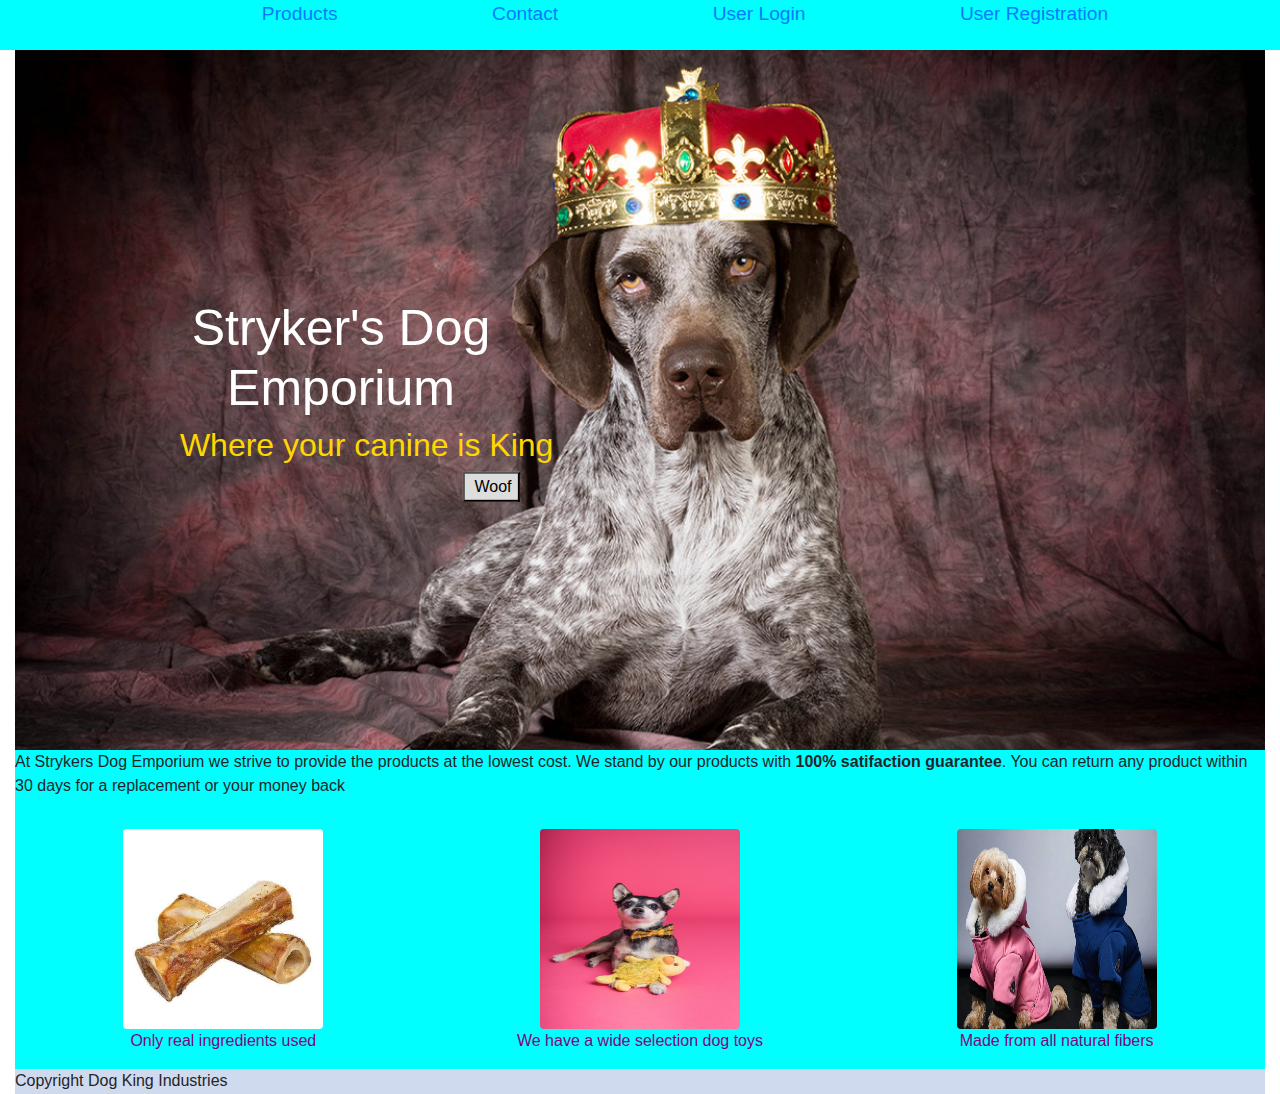
==== index.html @ 42f4755b "more updates to home page" ====
<!DOCTYPE html>
<html lang="en">

<head>
    <meta name="viewport" content="width=device-width, initial-scale=1">
    <meta charset="utf-8">
    <meta name="viewport" content="width=device-width, initial-scale=1, shrink-to-fit=no">
    <link rel="stylesheet" href="css/bootstrap.css">
    <link rel="stylesheet" href="css/site.css">
    <title> Stykers Dog Emporium</title>
    <style>
        body {
            margin: 0;
            font-family: Arial, Helvetica, sans-serif;
        }
    </style>

</head>

<body>
    <div class="topbackground">
        <ul class="topbar">
            <li><a href="product.html"> Products</a></li>
            <li><a href="contact.html"> Contact</a></li>
            <li><a href="userlogin.html"> User Login</a></li>
            <li><a href="user_registration.html"> User Registration</a></li>
        </ul>
    </div>

    <div class="container-fluid">

        <div class="hero-image">
            <div class="hero-text">

                <div class="heading">
                    <h1 style="font-size:50px">Stryker's Dog Emporium</h1>



                    <div class="paragraph">
                        <h2>Where your canine is King</h2>
                    </div>


                    <button>Woof</button>
                </div>
            </div>

        </div>

        <div class="bottompage">

            <p> At Strykers Dog Emporium we strive to provide the products at the lowest cost. We stand by our products
                with <b> 100% satifaction guarantee</b>. You can return any product within 30 days for a
                replacement or your
                money back</p>
        </div>
        <div class="container-fluid">
            <div class="row">
                <div class="col-md-4 product">
                    <img src="images/dogbone.jpg" class="rounded" id="boneimage" alt="image of dog bone">
                    <p>Only real ingredients used</p>
                </div>
                <div class="col-md-4 product">
                    <img src="images/dogtoys.jpg" class="rounded" id="toyimage" alt="image of dog toys">
                    <p>We have a wide selection dog toys</p>
                </div>
                <div class="col-md-4 product">
                    <img src="images/dogclothes.jpg" class="rounded" id="clothesimage" alt="image of dog clothes">
                    <p>Made from all natural fibers</p>
                </div>
            </div>
        </div>

        <div class="footer">
            <P>Copyright Dog King Industries</P>
        </div>
    </div>
</body>

</html>
---- css/site.css ----
html {

    height: 100%;
    margin: 0;
    font-family: Arial, Helvetica, sans-serif;
}

.hero-image {
    background-image: url("/images/saurr.jpg");
    background-position: top;
    background-repeat: no-repeat;
    background-size: cover;
    position: relative;
    height: 700px;
}

.hero-text {
    text-align: center;
    position: absolute;
    top: 50%;
    left: 25%;
    transform: translate(-50%, -50%);
    color: black
}

.hero-text button {
    border-left: 50 px;
    outline: 0;
    margin-left: 300px;
    display: inline-block;
    padding-left: 10px;
    color: black;
    background-color: #ddd;
    cursor: pointer;
}

.hero-text button:hover {
    background-color: #555;
}

.topbar {
    color: purple
}

.topbar li {
    display: inline;
    padding-right: 50px;
    padding-left: 100px;
    font-size: larger;
}

.topbackground {
    background-color: aqua;
    padding-bottom: 5px;
    text-align: center;
    list-style-type: square;
    color: purple
}

.heading {
    margin-left: 5%;
    color: white
}

.paragraph {
    margin-left: 10%;
    color: gold
}

.contact {
    padding-top: 5px;
    background-color: lightblue;
    text-align: center;
    color: purple
}

.info {
    padding-top: 5px;
    text-align: center;
    color: purple
}

.background {
    background-color: burlywood;
}

.footer {
    position: relative;
    bottom: 0;
    left: 0;
    width: 100%;
    height: 25px;
    background-color: #D0DAEE;
}

#dogform {
    background-color: whitesmoke;
}

#boneimage {
    height: 200px;
    width: 200px;
}

#toyimage {
    height: 200px;
    width: 200px;
}

#clothesimage {
    height: 200px;
    width: 200px;
}

.product {
    text-align: center;
}

.footercontact {
    position: absolute;
    left: 0;
    right: 0;
    bottom: 0;
    background-color: #D0DAEE;
    height: 25px;
}

.col-md-4 {
    color: purple;
    background-color: aqua;
    padding-top: 5px;
}

.bottompage {
    background-color: aqua;
    padding-bottom: 10px;
}
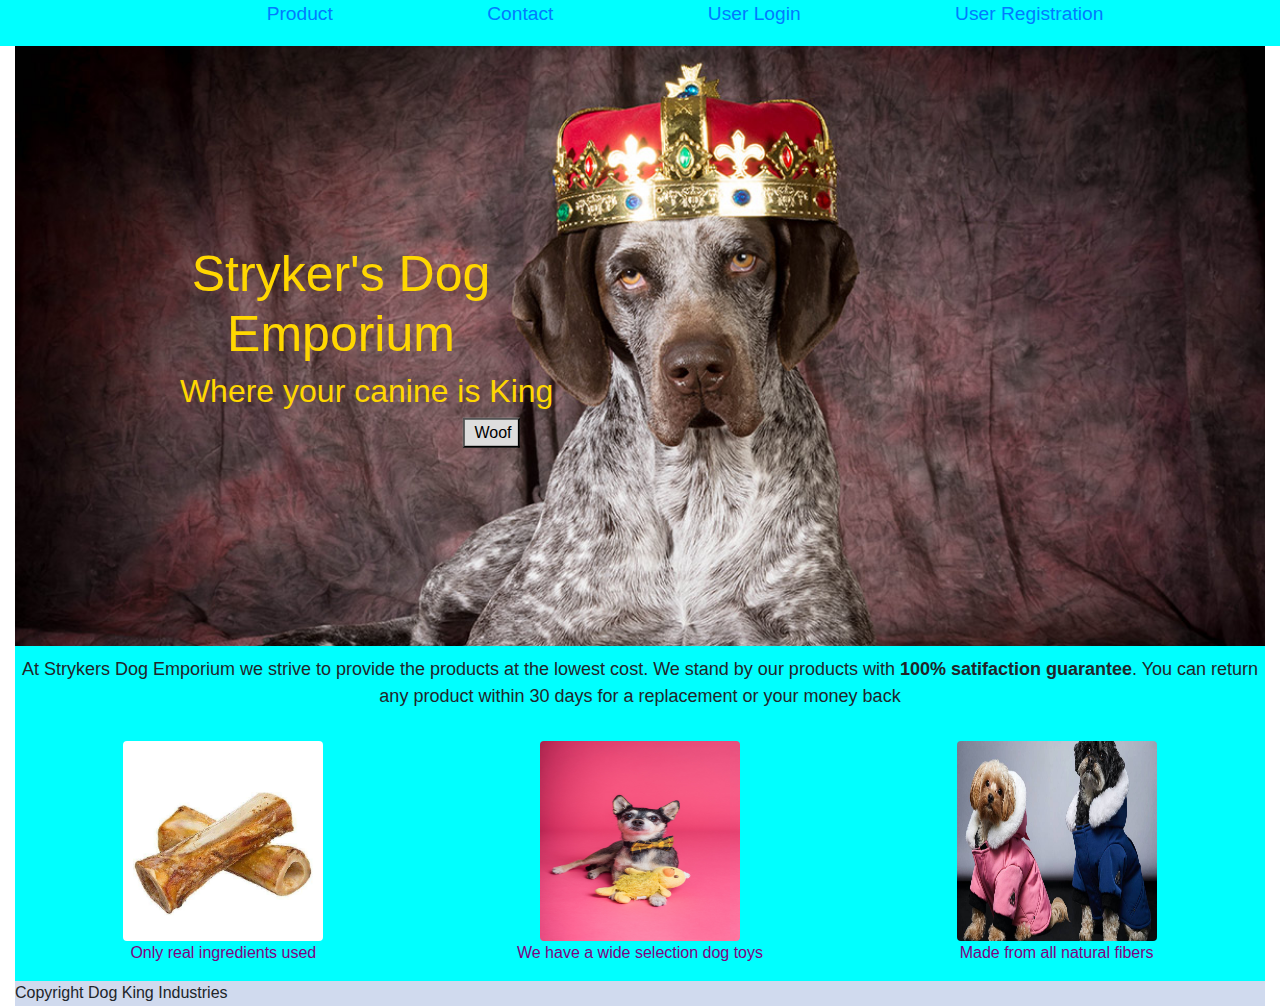
==== commit 293f398e: "start work on product page" ====
--- a/index.html
+++ b/index.html
@@ -20,7 +20,7 @@
 <body>
     <div class="topbackground">
         <ul class="topbar">
-            <li><a href="product.html"> Products</a></li>
+            <li><a href="Product.html"> Product</a></li>
             <li><a href="contact.html"> Contact</a></li>
             <li><a href="userlogin.html"> User Login</a></li>
             <li><a href="user_registration.html"> User Registration</a></li>
--- a/css/site.css
+++ b/css/site.css
@@ -11,7 +11,7 @@
     background-repeat: no-repeat;
     background-size: cover;
     position: relative;
-    height: 700px;
+    height: 600px;
 }
 
 .hero-text {
@@ -39,7 +39,9 @@
 }
 
 .topbar {
-    color: purple
+    color: purple;
+    text-align: center;
+
 }
 
 .topbar li {
@@ -51,7 +53,7 @@
 
 .topbackground {
     background-color: aqua;
-    padding-bottom: 5px;
+    padding-bottom: 1px;
     text-align: center;
     list-style-type: square;
     color: purple
@@ -59,7 +61,7 @@
 
 .heading {
     margin-left: 5%;
-    color: white
+    color: gold;
 }
 
 .paragraph {
@@ -134,4 +136,61 @@
 .bottompage {
     background-color: aqua;
     padding-bottom: 10px;
+    padding-top: 10px;
+    font-size: large;
+    text-align: center;
+}
+
+
+.footerproduct {
+    position: fixed;
+    bottom: 0;
+    left: 0;
+    width: 100%;
+    height: 25px;
+    background-color: #D0DAEE;
+    text-align: left;
+}
+
+.producthead {
+    color: gold;
+    text-align: center;
+    background-color: purple;
+    padding-bottom: 10px;
+
+}
+
+.contactinfo {
+    text-align: center;
+    padding-top: 10px;
+}
+
+.contacttable {
+    padding-left: 810px;
+}
+
+.productmain {
+    background-color: aqua;
+    height: 300px;
+    ;
+}
+
+.producttableinfo {
+    background-color: aqua;
+    height: 50px;
+    padding-top: 0;
+}
+
+
+table,
+th,
+td {
+    border: 2px solid black;
+    background-color: aqua;
+    border-radius: 50px;
+    padding: 5px;
+    width: 400px;
+    margin-left: 50px;
+    text-align: center;
+
 }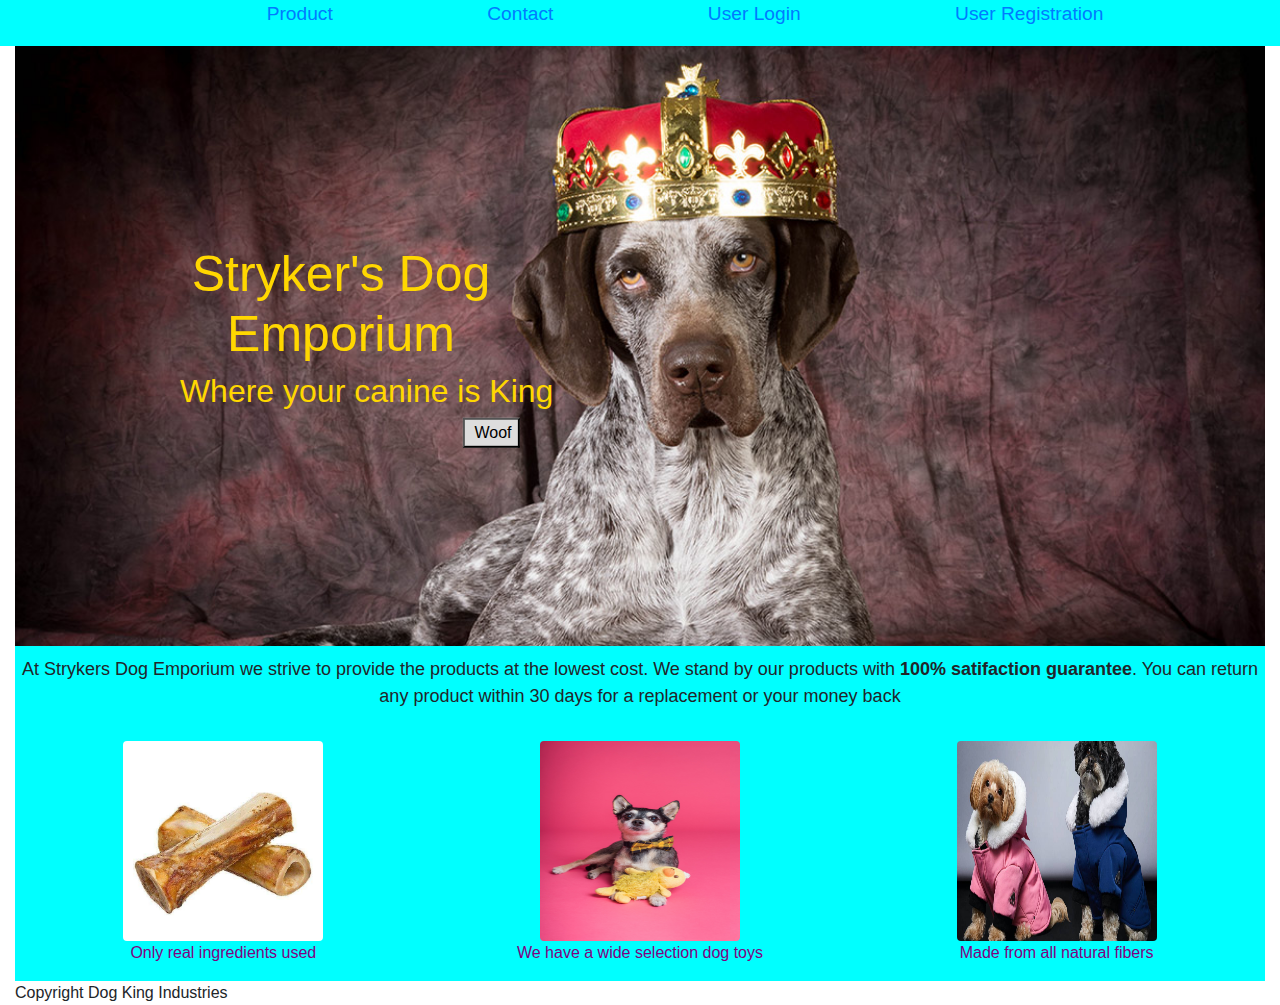
==== commit 45c37653: "added readme" ====
--- a/index.html
+++ b/index.html
@@ -72,7 +72,7 @@
             </div>
         </div>
 
-        <div class="footer">
+        <div class="footeruserpassword">
             <P>Copyright Dog King Industries</P>
         </div>
     </div>
--- a/css/site.css
+++ b/css/site.css
@@ -141,7 +141,6 @@
     text-align: center;
 }
 
-
 .footerproduct {
     position: fixed;
     bottom: 0;
@@ -157,7 +156,6 @@
     text-align: center;
     background-color: purple;
     padding-bottom: 10px;
-
 }
 
 .contactinfo {
@@ -171,26 +169,60 @@
 
 .productmain {
     background-color: aqua;
-    height: 300px;
+    height: 350px;
     ;
 }
 
 .producttableinfo {
     background-color: aqua;
-    height: 50px;
+    height: 30px;
     padding-top: 0;
-}
-
+    padding-left: 50px;
+}
 
 table,
 th,
 td {
     border: 2px solid black;
     background-color: aqua;
-    border-radius: 50px;
-    padding: 5px;
+    border-radius: 20px;
     width: 400px;
     margin-left: 50px;
     text-align: center;
+    padding-left: 50px;
+}
+
+.tablecontact {
+    border: 2px solid black;
+    background-color: aqua;
+    border-radius: 30px;
+    width: 440px;
+    margin-left: 740px;
+    text-align: center;
+}
+
+.productlist {
+    background-color: aqua;
+    height: fit-content;
+    padding-left: 50px;
+}
+
+.productitems {
+    list-style-type: square;
+    padding-top: 5px;
+    margin-top: 5px;
+    border-top: 5px padding
+}
+
+#boneimage {
+    height: 200px;
+    width: 200px;
+}
+
+.col-md-3 {
+    color: purple;
+    background-color: aqua;
+    padding-bottom: 250px;
+    padding-top: 10px;
 
 }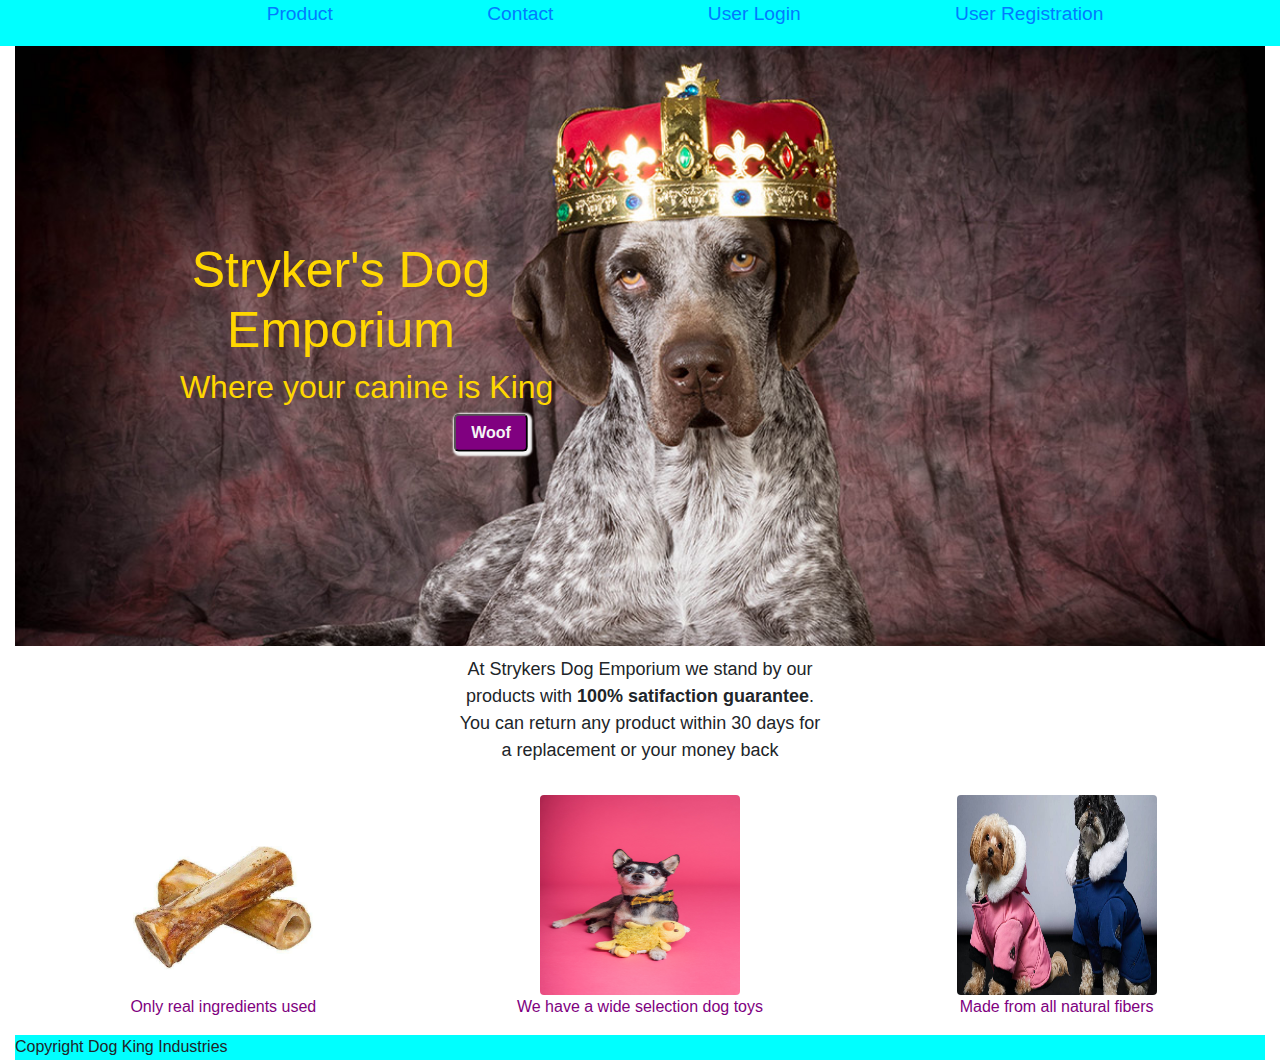
==== commit 4d4966bb: "clean up home page" ====
--- a/index.html
+++ b/index.html
@@ -50,7 +50,7 @@
 
         <div class="bottompage">
 
-            <p> At Strykers Dog Emporium we strive to provide the products at the lowest cost. We stand by our products
+            <p> At Strykers Dog Emporium we stand by our products
                 with <b> 100% satifaction guarantee</b>. You can return any product within 30 days for a
                 replacement or your
                 money back</p>
@@ -72,7 +72,7 @@
             </div>
         </div>
 
-        <div class="footeruserpassword">
+        <div class="footer">
             <P>Copyright Dog King Industries</P>
         </div>
     </div>
--- a/css/site.css
+++ b/css/site.css
@@ -28,10 +28,13 @@
     outline: 0;
     margin-left: 300px;
     display: inline-block;
-    padding-left: 10px;
-    color: black;
-    background-color: #ddd;
+    padding: 5px 15px 5px 15px;
+    color: whitesmoke;
+    background-color: purple;
     cursor: pointer;
+    border-radius: 5px;
+    font-weight: 900;
+    box-shadow: 2px 2px 2px 2px
 }
 
 .hero-text button:hover {
@@ -92,7 +95,7 @@
     left: 0;
     width: 100%;
     height: 25px;
-    background-color: #D0DAEE;
+    background-color: aqua
 }
 
 #dogform {
@@ -129,16 +132,19 @@
 
 .col-md-4 {
     color: purple;
-    background-color: aqua;
+
     padding-top: 5px;
 }
 
 .bottompage {
-    background-color: aqua;
+
     padding-bottom: 10px;
     padding-top: 10px;
     font-size: large;
     text-align: center;
+    max-width: 30%;
+    margin: 0 auto;
+
 }
 
 .footerproduct {
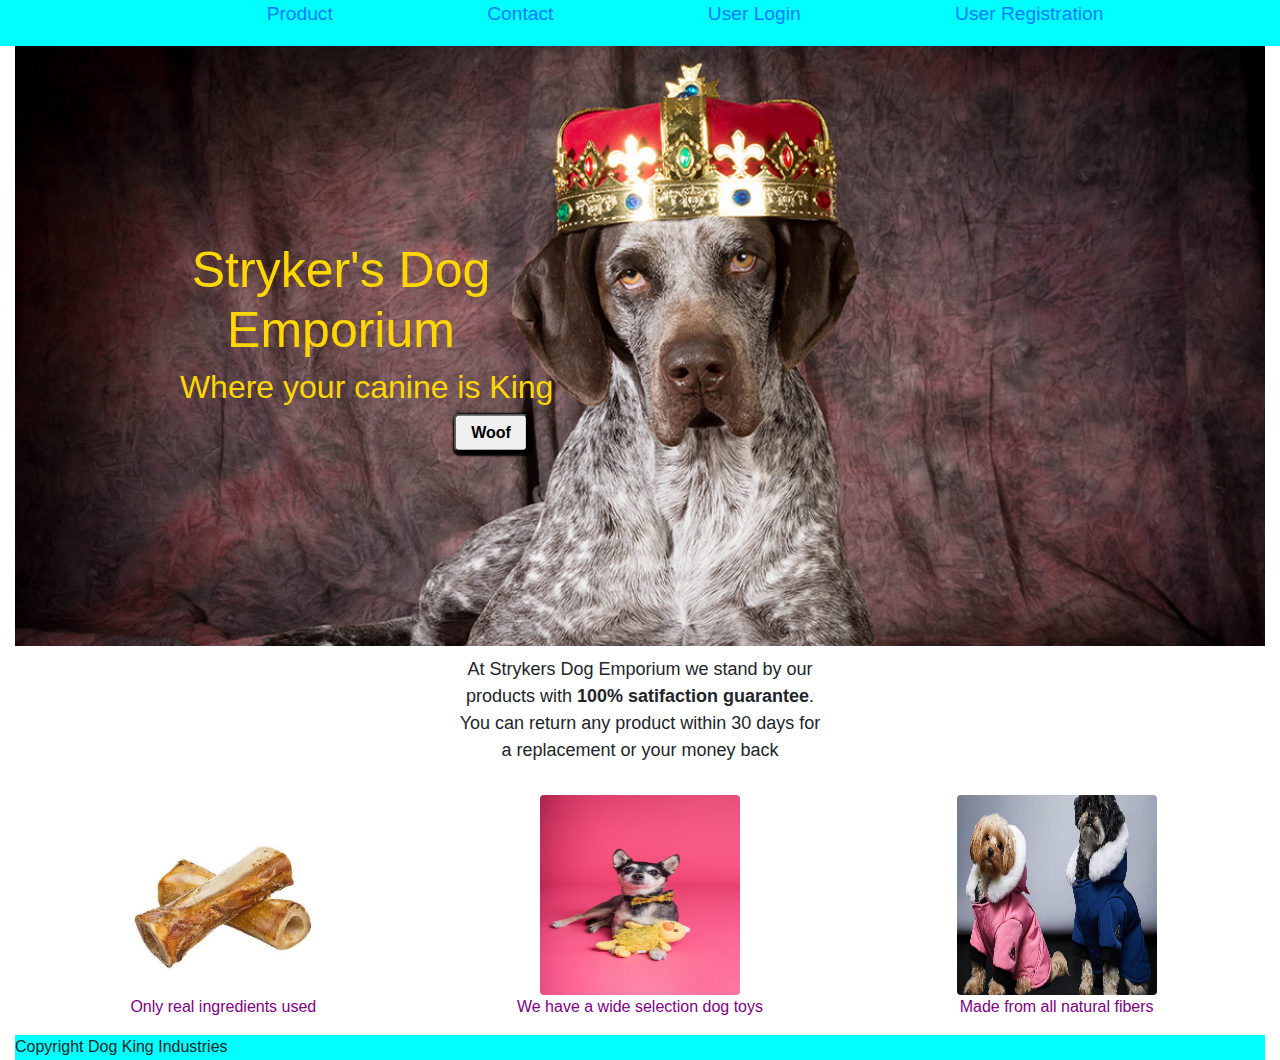
==== commit 19a793ac: "update prod images" ====
--- a/index.html
+++ b/index.html
@@ -62,7 +62,7 @@
                     <p>Only real ingredients used</p>
                 </div>
                 <div class="col-md-4 product">
-                    <img src="images/dogtoys.jpg" class="rounded" id="toyimage" alt="image of dog toys">
+                    <img src="images/dogtoysnd.jpg" class="rounded" id="toyimage" alt="image of dog toys">
                     <p>We have a wide selection dog toys</p>
                 </div>
                 <div class="col-md-4 product">
--- a/css/site.css
+++ b/css/site.css
@@ -6,7 +6,7 @@
 }
 
 .hero-image {
-    background-image: url("/images/saurr.jpg");
+    background-image: url(../images/saurr.jpg);
     background-position: top;
     background-repeat: no-repeat;
     background-size: cover;
@@ -29,8 +29,6 @@
     margin-left: 300px;
     display: inline-block;
     padding: 5px 15px 5px 15px;
-    color: whitesmoke;
-    background-color: purple;
     cursor: pointer;
     border-radius: 5px;
     font-weight: 900;
@@ -142,6 +140,7 @@
     padding-top: 10px;
     font-size: large;
     text-align: center;
+
     max-width: 30%;
     margin: 0 auto;
 
@@ -173,6 +172,8 @@
     padding-left: 810px;
 }
 
+
+
 .productmain {
     background-color: aqua;
     height: 350px;
@@ -191,7 +192,6 @@
 td {
     border: 2px solid black;
     background-color: aqua;
-    border-radius: 20px;
     width: 400px;
     margin-left: 50px;
     text-align: center;
@@ -203,7 +203,7 @@
     background-color: aqua;
     border-radius: 30px;
     width: 440px;
-    margin-left: 740px;
+    margin: 0 auto;
     text-align: center;
 }
 
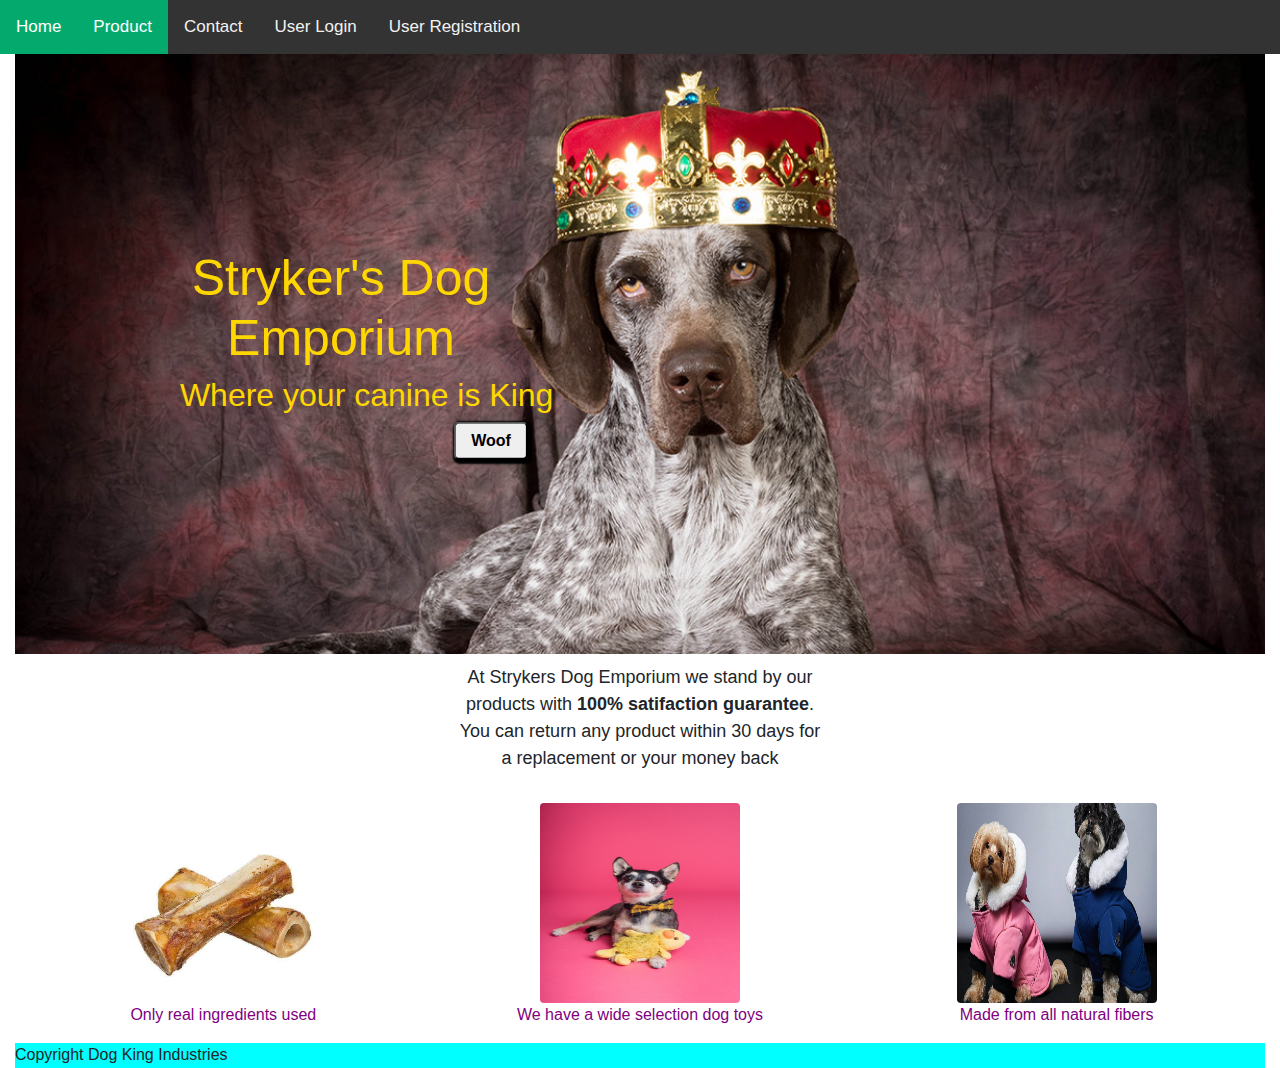
==== commit f94c7045: "last minute nav bar, that wasnt that hard" ====
--- a/index.html
+++ b/index.html
@@ -18,64 +18,79 @@
 </head>
 
 <body>
-    <div class="topbackground">
+    <!-- <div class="topbackground">
         <ul class="topbar">
-            <li><a href="Product.html"> Product</a></li>
+            <li><a href="product.html"> Product</a></li>
             <li><a href="contact.html"> Contact</a></li>
             <li><a href="userlogin.html"> User Login</a></li>
             <li><a href="user_registration.html"> User Registration</a></li>
         </ul>
+    </div> -->
+
+
+    <div class="topnav">
+        <a class="active" href="index.html"> Home</a>
+        <a class="active" href="product.html"> Product</a>
+        <a href="contact.html"> Contact</a>
+        <a href="userlogin.html"> User Login</a>
+        <a href="user_registration.html"> User Registration</a>
     </div>
-
-    <div class="container-fluid">
-
-        <div class="hero-image">
-            <div class="hero-text">
-
-                <div class="heading">
-                    <h1 style="font-size:50px">Stryker's Dog Emporium</h1>
 
 
 
-                    <div class="paragraph">
-                        <h2>Where your canine is King</h2>
-                    </div>
+</body>
+
+</html>
+
+<div class="container-fluid">
+
+    <div class="hero-image">
+        <div class="hero-text">
+
+            <div class="heading">
+                <h1 style="font-size:50px">Stryker's Dog Emporium</h1>
 
 
-                    <button>Woof</button>
+
+                <div class="paragraph">
+                    <h2>Where your canine is King</h2>
                 </div>
-            </div>
 
-        </div>
 
-        <div class="bottompage">
-
-            <p> At Strykers Dog Emporium we stand by our products
-                with <b> 100% satifaction guarantee</b>. You can return any product within 30 days for a
-                replacement or your
-                money back</p>
-        </div>
-        <div class="container-fluid">
-            <div class="row">
-                <div class="col-md-4 product">
-                    <img src="images/dogbone.jpg" class="rounded" id="boneimage" alt="image of dog bone">
-                    <p>Only real ingredients used</p>
-                </div>
-                <div class="col-md-4 product">
-                    <img src="images/dogtoysnd.jpg" class="rounded" id="toyimage" alt="image of dog toys">
-                    <p>We have a wide selection dog toys</p>
-                </div>
-                <div class="col-md-4 product">
-                    <img src="images/dogclothes.jpg" class="rounded" id="clothesimage" alt="image of dog clothes">
-                    <p>Made from all natural fibers</p>
-                </div>
+                <button>Woof</button>
             </div>
         </div>
 
-        <div class="footer">
-            <P>Copyright Dog King Industries</P>
+    </div>
+
+    <div class="bottompage">
+
+        <p> At Strykers Dog Emporium we stand by our products
+            with <b> 100% satifaction guarantee</b>. You can return any product within 30 days for a
+            replacement or your
+            money back</p>
+    </div>
+    <div class="container-fluid">
+        <div class="row">
+            <div class="col-md-4 product">
+                <img src="images/dogbone.jpg" class="rounded" id="boneimage" alt="image of dog bone">
+                <p>Only real ingredients used</p>
+            </div>
+            <div class="col-md-4 product">
+                <img src="images/dogtoysnd.jpg" class="rounded" id="toyimage" alt="image of dog toys">
+                <p>We have a wide selection dog toys</p>
+            </div>
+            <div class="col-md-4 product">
+                <img src="images/dogclothes.jpg" class="rounded" id="clothesimage" alt="image of dog clothes">
+                <p>Made from all natural fibers</p>
+            </div>
         </div>
     </div>
+
+    <div class="footer">
+        <P>Copyright Dog King Industries</P>
+    </div>
+</div>
 </body>
 
 </html>--- a/css/site.css
+++ b/css/site.css
@@ -115,6 +115,12 @@
     width: 200px;
 }
 
+#dogfoodimage {
+    height: 200px;
+    width: 200px;
+}
+
+
 .product {
     text-align: center;
 }
@@ -135,15 +141,12 @@
 }
 
 .bottompage {
-
     padding-bottom: 10px;
     padding-top: 10px;
     font-size: large;
     text-align: center;
-
     max-width: 30%;
     margin: 0 auto;
-
 }
 
 .footerproduct {
@@ -172,35 +175,34 @@
     padding-left: 810px;
 }
 
-
-
 .productmain {
-    background-color: aqua;
     height: 350px;
-    ;
 }
 
 .producttableinfo {
-    background-color: aqua;
     height: 30px;
     padding-top: 0;
     padding-left: 50px;
+    text-align: center;
+    font-weight: 600;
+    font-size: larger;
+    padding-bottom: 50px;
 }
 
 table,
 th,
 td {
     border: 2px solid black;
-    background-color: aqua;
     width: 400px;
     margin-left: 50px;
     text-align: center;
     padding-left: 50px;
+    margin: 0 auto;
 }
 
 .tablecontact {
     border: 2px solid black;
-    background-color: aqua;
+
     border-radius: 30px;
     width: 440px;
     margin: 0 auto;
@@ -208,16 +210,27 @@
 }
 
 .productlist {
-    background-color: aqua;
+
     height: fit-content;
     padding-left: 50px;
+    text-align: center;
+    margin: 0 auto;
+}
+
+.listparent {
+    list-style-type: square;
+    padding-top: 5px;
+    margin-top: 5px;
+    border-top: 5px padding;
 }
 
 .productitems {
-    list-style-type: square;
-    padding-top: 5px;
-    margin-top: 5px;
-    border-top: 5px padding
+    display: inline-block;
+    text-align: left;
+}
+
+.comment {
+    padding-top: 10px;
 }
 
 #boneimage {
@@ -227,8 +240,30 @@
 
 .col-md-3 {
     color: purple;
-    background-color: aqua;
     padding-bottom: 250px;
     padding-top: 10px;
-
+}
+
+.topnav {
+    overflow: hidden;
+    background-color: #333;
+}
+
+.topnav a {
+    float: left;
+    color: #f2f2f2;
+    text-align: center;
+    padding: 14px 16px;
+    text-decoration: none;
+    font-size: 17px;
+}
+
+.topnav a:hover {
+    background-color: #ddd;
+    color: black;
+}
+
+.topnav a.active {
+    background-color: #04AA6D;
+    color: white;
 }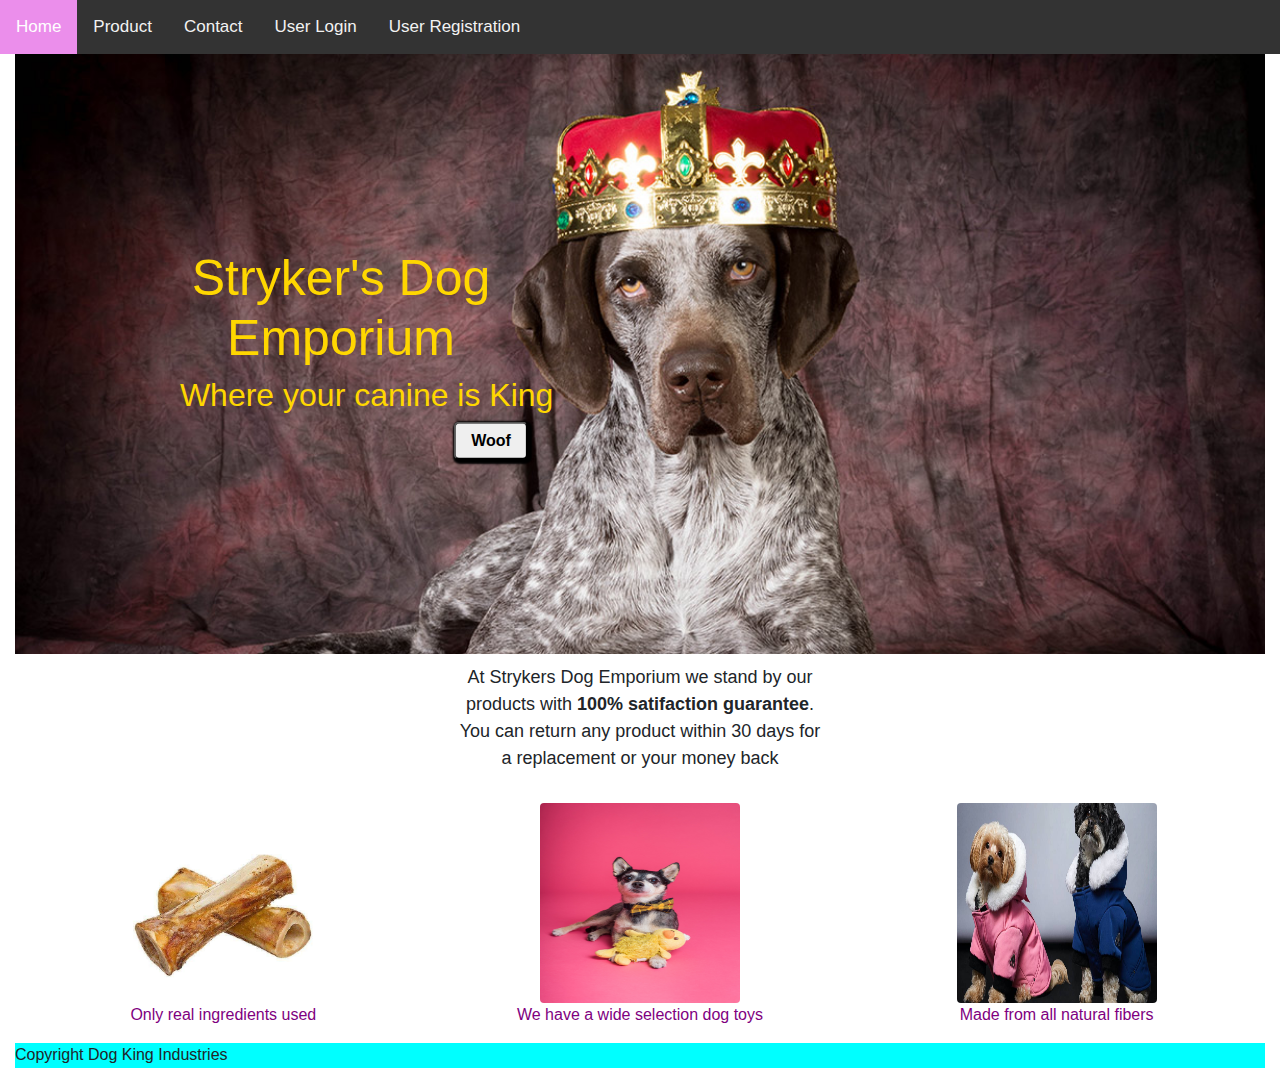
==== commit df3fbf69: "fix nav bar/add new user registration with background" ====
--- a/index.html
+++ b/index.html
@@ -30,7 +30,7 @@
 
     <div class="topnav">
         <a class="active" href="index.html"> Home</a>
-        <a class="active" href="product.html"> Product</a>
+        <a href="product.html"> Product</a>
         <a href="contact.html"> Contact</a>
         <a href="userlogin.html"> User Login</a>
         <a href="user_registration.html"> User Registration</a>
--- a/css/site.css
+++ b/css/site.css
@@ -264,6 +264,6 @@
 }
 
 .topnav a.active {
-    background-color: #04AA6D;
+    background-color: rgb(235, 142, 235);
     color: white;
 }